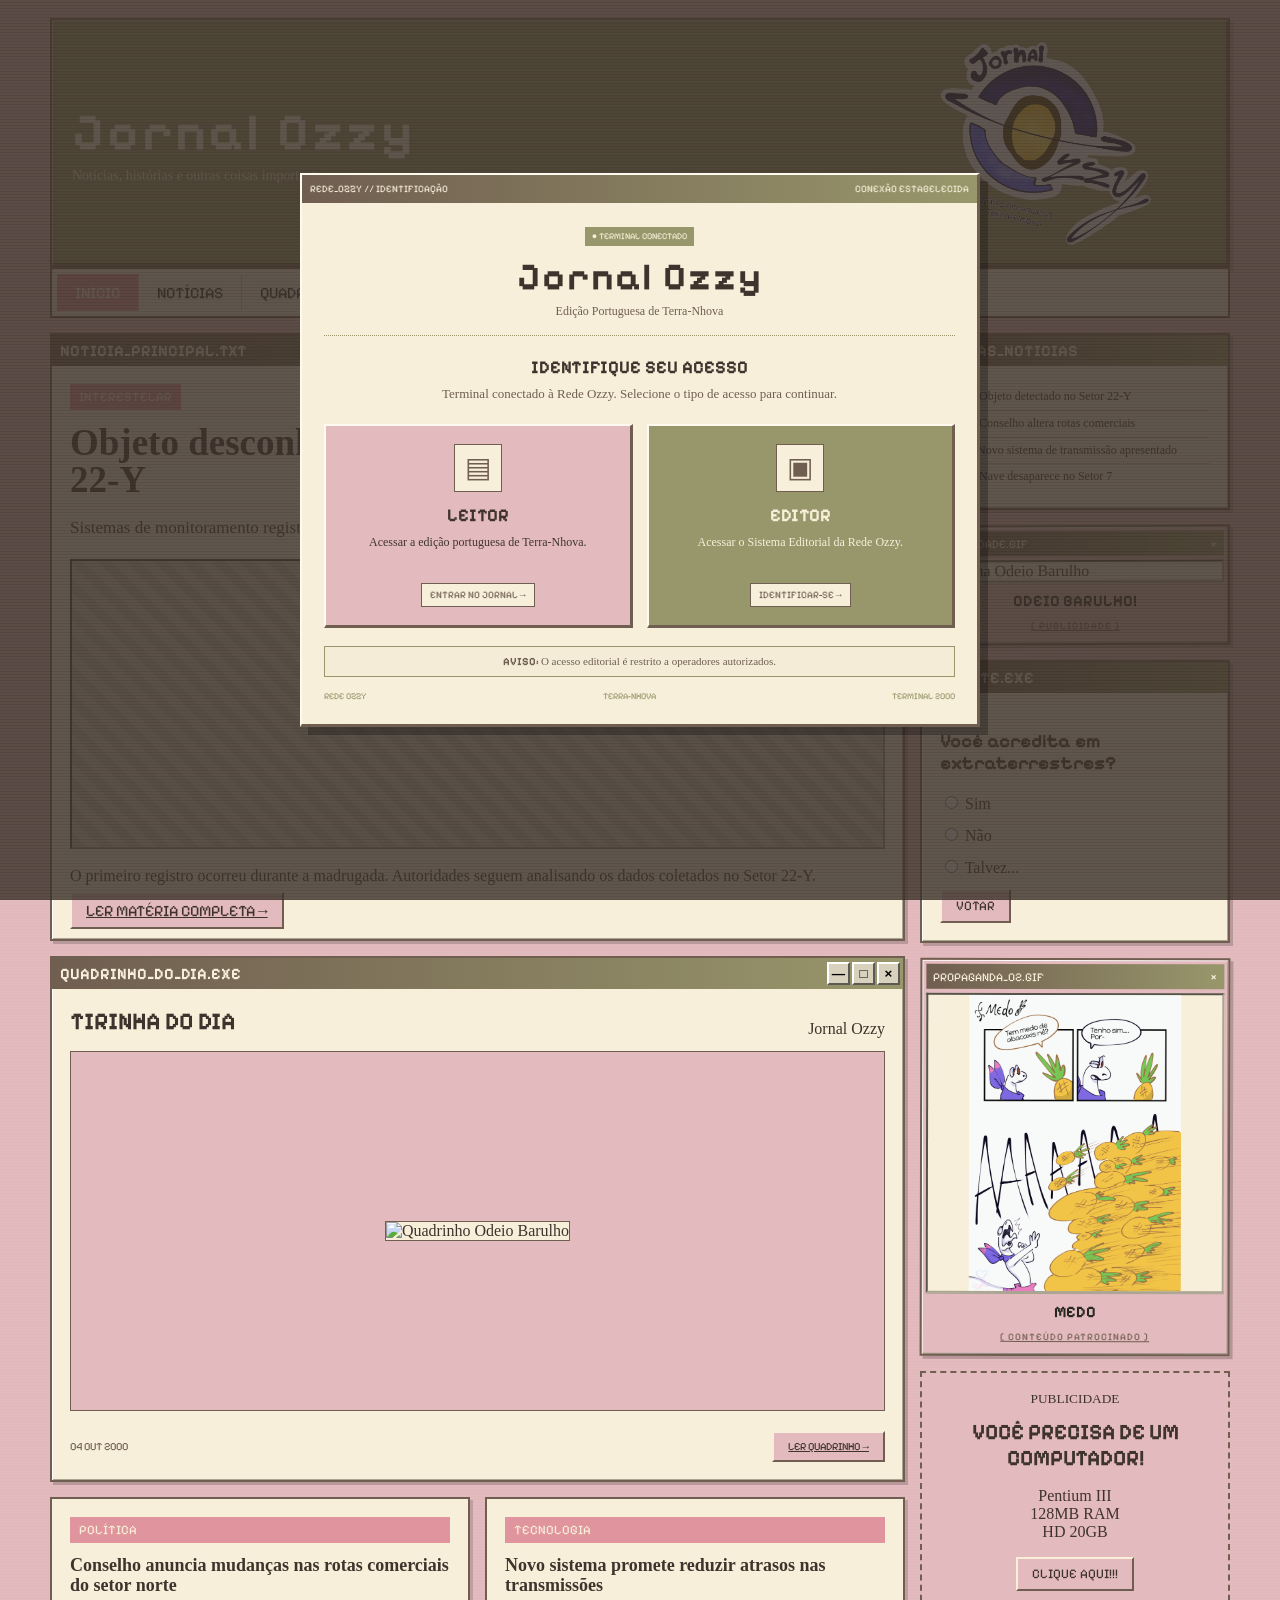
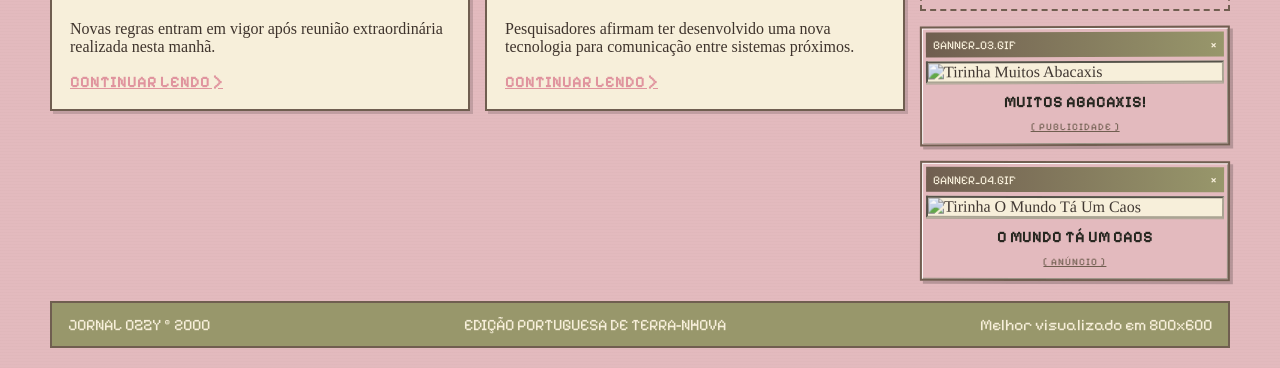
==== index.html @ 7afa3015 "Add files via upload" ====
<!DOCTYPE html>
<html lang="pt-BR">

<head>

    <meta charset="UTF-8">

    <meta
        name="viewport"
        content="width=device-width, initial-scale=1.0"
    >

    <title>Jornal Ozzy</title>


    <!-- ========================================
         FONTES
    ========================================= -->

    <link
        rel="preconnect"
        href="https://fonts.googleapis.com"
    >

    <link
        rel="preconnect"
        href="https://fonts.gstatic.com"
        crossorigin
    >

    <link
        href="https://fonts.googleapis.com/css2?family=Pixelify+Sans:wght@400;500;600;700&family=Special+Elite&display=swap"
        rel="stylesheet"
    >


    <!-- ========================================
         CSS
    ========================================= -->

    <link
        rel="stylesheet"
        href="css/style.css"
    >

</head>


<body>

<!-- ========================================
     PRIMEIRO ACESSO
     Futuramente controlado pelo JavaScript
========================================= -->

<div class="acesso-overlay" id="acesso-inicial">

    <section class="acesso-janela">

        <!-- BARRA SUPERIOR -->

        <div class="acesso-barra">

            <span>
                REDE_OZZY // IDENTIFICAÇÃO
            </span>

            <span>
                CONEXÃO ESTABELECIDA
            </span>

        </div>


        <!-- CONTEÚDO -->

        <div class="acesso-conteudo">


            <!-- IDENTIDADE -->

            <div class="acesso-identidade">

                <span class="acesso-status">
                    ● TERMINAL CONECTADO
                </span>

                <h1>
                    Jornal Ozzy
                </h1>

                <p>
                    Edição Portuguesa de Terra-Nhova
                </p>

            </div>


            <!-- MENSAGEM -->

            <div class="acesso-mensagem">

                <h2>
                    IDENTIFIQUE SEU ACESSO
                </h2>

                <p>
                    Terminal conectado à Rede Ozzy.
                    Selecione o tipo de acesso para continuar.
                </p>

            </div>


            <!-- OPÇÕES -->

            <div class="acesso-opcoes">


                <!-- LEITOR -->

                <button
                    type="button"
                    class="acesso-card"
                    id="acesso-leitor"
                >

                    <span class="acesso-card-icone">
                        ▤
                    </span>

                    <strong>
                        LEITOR
                    </strong>

                    <p>
                        Acessar a edição portuguesa
                        de Terra-Nhova.
                    </p>

                    <span class="acesso-entrar">
                        ENTRAR NO JORNAL →
                    </span>

                </button>


                <!-- EDITOR -->

                <button
                    type="button"
                    class="acesso-card acesso-card-editor"
                    id="acesso-editor"
                >

                    <span class="acesso-card-icone">
                        ▣
                    </span>

                    <strong>
                        EDITOR
                    </strong>

                    <p>
                        Acessar o Sistema Editorial
                        da Rede Ozzy.
                    </p>

                    <span class="acesso-entrar">
                        IDENTIFICAR-SE →
                    </span>

                </button>

            </div>


            <!-- AVISO -->

            <div class="acesso-aviso">

                <strong>
                    AVISO:
                </strong>

                O acesso editorial é restrito a operadores autorizados.

            </div>


            <!-- RODAPÉ -->

            <div class="acesso-rodape">

                <span>
                    REDE OZZY
                </span>

                <span>
                    TERRA-NHOVA
                </span>

                <span>
                    TERMINAL 2000
                </span>

            </div>

        </div>

    </section>

</div>

<!-- ========================================
     AUTENTICAÇÃO EDITORIAL
     Futuramente controlada pelo JavaScript
========================================= -->

<div class="login-overlay" id="login-editorial">

    <section class="login-janela">

        <!-- BARRA SUPERIOR -->

        <div class="login-barra">

            <span>
                AUTENTICACAO_EDITORIAL.EXE
            </span>

            <span>
                ACESSO RESTRITO
            </span>

        </div>


        <div class="login-conteudo">


            <!-- CABEÇALHO -->

            <div class="login-cabecalho">

                <div class="login-icone">
                    ▣
                </div>

                <div>

                    <span>
                        REDE_OZZY // SISTEMA_EDITORIAL
                    </span>

                    <h2>
                        Identificação do Operador
                    </h2>

                    <p>
                        Insira suas credenciais para acessar
                        o terminal da redação.
                    </p>

                </div>

            </div>


            <!-- STATUS -->

            <div
                class="login-status"
                id="login-status"
            >

                <span class="login-status-luz"></span>

                AGUARDANDO IDENTIFICAÇÃO

            </div>


            <!-- FORMULÁRIO -->

            <form id="form-login-editor">


                <div class="login-campo">

                    <label for="editor-usuario">
                        IDENTIFICAÇÃO
                    </label>

                    <input
                        type="text"
                        id="editor-usuario"
                        name="usuario"
                        autocomplete="username"
                        placeholder="Operador"
                    >

                </div>


                <div class="login-campo">

                    <label for="editor-senha">
                        SENHA DE ACESSO
                    </label>

                    <input
                        type="password"
                        id="editor-senha"
                        name="senha"
                        autocomplete="current-password"
                        placeholder="••••••••"
                    >

                </div>


                <!-- INFORMAÇÕES -->

                <div class="login-info">

                    <div>
                        <span>REDE</span>
                        <strong>JORNAL OZZY</strong>
                    </div>

                    <div>
                        <span>AFILIAÇÃO</span>
                        <strong>TERRA-NHOVA</strong>
                    </div>

                    <div>
                        <span>NÍVEL</span>
                        <strong>EDITORIAL</strong>
                    </div>

                </div>


                <!-- AÇÕES -->

                <div class="login-acoes">

                    <button
                        type="button"
                        class="botao-retro"
                        id="login-cancelar"
                    >
                        ← CANCELAR
                    </button>


                    <button
                        type="submit"
                        class="botao-retro login-autenticar"
                        id="login-autenticar"
                    >
                        AUTENTICAR →
                    </button>

                </div>

            </form>


            <!-- RODAPÉ -->

            <div class="login-rodape">

                <span>
                    OSEU // REDE OZZY
                </span>

                <span>
                    TERMINAL EDITORIAL
                </span>

            </div>

        </div>

    </section>

</div>

    <!-- ========================================
         CABEÇALHO
    ========================================= -->

    <header class="topo">

        <div class="logo-area">

            <h1>
                Jornal Ozzy
            </h1>

            <p>
                Notícias, histórias e outras coisas importantes.
            </p>

        </div>


        <div class="logo-edicao">

            <img
                src="assets/logo/logo-jo.png"
                alt="Jornal Ozzy - Edição Portuguesa de Terra-Nhova"
            >

        </div>

    </header>



    <!-- ========================================
         MENU PRINCIPAL
    ========================================= -->

    <nav class="menu">

        <a
            href="index.html"
            class="ativo"
        >
            INÍCIO
        </a>

        <a href="pages/noticias.html">
            NOTÍCIAS
        </a>

        <a href="pages/quadrinhos.html">
            QUADRINHOS
        </a>

        <a href="pages/arquivos.html">
            ARQUIVOS
        </a>

        <a href="pages/sobre.html">
            SOBRE
        </a>

    </nav>



    <!-- ========================================
         CONTEÚDO PRINCIPAL
    ========================================= -->

    <main class="pagina">


        <!-- ========================================
             COLUNA PRINCIPAL
        ========================================= -->

        <section class="conteudo">


            <!-- ========================================
                 NOTÍCIA PRINCIPAL

                 FUTURO:
                 conteúdo preenchido pelo JavaScript
            ========================================= -->

            <article
                class="janela destaque"
                id="noticia-principal"
            >

                <div class="barra-janela">

                    <span>
                        NOTICIA_PRINCIPAL.TXT
                    </span>


                    <div class="controles">

                        <button type="button">
                            —
                        </button>

                        <button type="button">
                            □
                        </button>

                        <button type="button">
                            ×
                        </button>

                    </div>

                </div>


                <div class="janela-conteudo">


                    <!-- CATEGORIA -->

                    <span
                        class="categoria"
                        id="noticia-principal-categoria"
                    >
                        INTERESTELAR
                    </span>


                    <!-- TÍTULO -->

                    <h2 id="noticia-principal-titulo">

                        Objeto desconhecido é detectado
                        próximo ao Setor 22-Y

                    </h2>


                    <!-- SUBTÍTULO -->

                    <p
                        class="subtitulo"
                        id="noticia-principal-subtitulo"
                    >

                        Sistemas de monitoramento registraram
                        durante a madrugada um objeto ainda não
                        identificado próximo a Terra-Nhova.

                    </p>


                    <!-- IMAGEM -->

                    <div
                        class="imagem-placeholder"
                        id="noticia-principal-imagem"
                    >

                        IMAGEM DA NOTÍCIA

                    </div>


                    <!-- RESUMO -->

                    <p id="noticia-principal-resumo">

                        O primeiro registro ocorreu durante a madrugada.
                        Autoridades seguem analisando os dados coletados
                        no Setor 22-Y.

                    </p>


                    <!-- LINK -->

                    <a
                        href="pages/noticia.html"
                        class="botao-retro"
                        id="noticia-principal-link"
                    >

                        LER MATÉRIA COMPLETA →

                    </a>

                </div>

            </article>



            <!-- ========================================
                 QUADRINHO DO DIA

                 FUTURO:
                 quadrinho escolhido entre publicações
            ========================================= -->

            <article
                class="janela"
                id="quadrinho-do-dia"
            >

                <div class="barra-janela">

                    <span>
                        QUADRINHO_DO_DIA.EXE
                    </span>


                    <div class="controles">

                        <button type="button">
                            —
                        </button>

                        <button type="button">
                            □
                        </button>

                        <button type="button">
                            ×
                        </button>

                    </div>

                </div>


                <div class="janela-conteudo">


                    <div class="titulo-secao">

                        <h2 id="quadrinho-dia-titulo">
                            TIRINHA DO DIA
                        </h2>

                        <span>
                            Jornal Ozzy
                        </span>

                    </div>


                    <!-- IMAGEM DO QUADRINHO -->

                    <div
                        class="quadrinho-destaque-imagem"
                        id="quadrinho-dia-imagem"
                    >

                        <img
                            src="assets/quadrinhos/Odeio-barulho.png"
                            alt="Quadrinho Odeio Barulho"
                        >

                    </div>


                    <!-- NAVEGAÇÃO -->

                    <div class="quadrinho-rodape">

                        <span id="quadrinho-dia-data">
                            04 OUT 2000
                        </span>


                        <a
                            href="pages/quadrinho.html"
                            class="botao-retro"
                            id="quadrinho-dia-link"
                        >

                            LER QUADRINHO →

                        </a>

                    </div>

                </div>

            </article>



            <!-- ========================================
                 OUTRAS NOTÍCIAS

                 FUTURO:
                 cards gerados automaticamente
            ========================================= -->

            <section
                class="noticias-grid"
                id="noticias-recentes"
            >


                <!-- NOTÍCIA 01 -->

                <article class="card-noticia">

                    <span class="tag">
                        POLÍTICA
                    </span>


                    <h3>

                        Conselho anuncia mudanças nas
                        rotas comerciais do setor norte

                    </h3>


                    <p>

                        Novas regras entram em vigor após
                        reunião extraordinária realizada
                        nesta manhã.

                    </p>


                    <a href="pages/noticia.html">
                        CONTINUAR LENDO &gt;
                    </a>

                </article>



                <!-- NOTÍCIA 02 -->

                <article class="card-noticia">

                    <span class="tag">
                        TECNOLOGIA
                    </span>


                    <h3>

                        Novo sistema promete reduzir
                        atrasos nas transmissões

                    </h3>


                    <p>

                        Pesquisadores afirmam ter desenvolvido
                        uma nova tecnologia para comunicação
                        entre sistemas próximos.

                    </p>


                    <a href="pages/noticia.html">
                        CONTINUAR LENDO &gt;
                    </a>

                </article>

            </section>

        </section>



        <!-- ========================================
             BARRA LATERAL
        ========================================= -->

        <aside class="sidebar">


            <!-- ========================================
                 ÚLTIMAS NOTÍCIAS

                 FUTURO:
                 preenchidas automaticamente
            ========================================= -->

            <section class="janela">

                <div class="barra-janela">

                    <span>
                        ULTIMAS_NOTICIAS
                    </span>

                </div>


                <div class="janela-conteudo">

                   <div
                      class="lista-ultimas"
                      id="ultimas-noticias"
                      >               
                       <a href="pages/noticia.html">
                        <strong>18:42</strong>
                         Objeto detectado no Setor 22-Y
                        </a>

                          <a href="pages/noticia.html">
                            <strong>17:30</strong>
                            Conselho altera rotas comerciais
                           </a>

                             <a href="pages/noticia.html">
                              <strong>16:15</strong>
                             Novo sistema de transmissão apresentado
                            </a>

                            <a href="pages/noticia.html">
                              <strong>14:02</strong>
                             Nave desaparece no Setor 7
                           </a>
                </div>

                </div>

            </section>
            <!-- ========================================
                 PUBLICIDADE / QUADRINHO 01
            ========================================= -->

            <article class="anuncio-quadrinho">

                <div class="quadrinho-topo">

                    <span>
                        PUBLICIDADE.GIF
                    </span>

                    <span>
                        ×
                    </span>

                </div>


                <div class="quadrinho-imagem">

                    <img
                        src="assets/quadrinhos/Odeio-barulho.png"
                        alt="Tirinha Odeio Barulho"
                    >

                </div>


                <div class="quadrinho-info">

                    <strong>
                        ODEIO BARULHO!
                    </strong>

                    <span>
                        [ PUBLICIDADE ]
                    </span>

                </div>

            </article>



            <!-- ========================================
                 ENQUETE

                 Permanece fixa inicialmente
            ========================================= -->

            <section
                class="janela"
                id="enquete"
            >

                <div class="barra-janela">

                    <span>
                        ENQUETE.EXE
                    </span>

                </div>


                <div class="janela-conteudo">

                    <h3>
                        Você acredita em extraterrestres?
                    </h3>


                    <label>

                        <input
                            type="radio"
                            name="enquete"
                            value="sim"
                        >

                        Sim

                    </label>


                    <label>

                        <input
                            type="radio"
                            name="enquete"
                            value="nao"
                        >

                        Não

                    </label>


                    <label>

                        <input
                            type="radio"
                            name="enquete"
                            value="talvez"
                        >

                        Talvez...

                    </label>


                    <button
                        type="button"
                        class="botao-retro"
                    >

                        VOTAR

                    </button>

                </div>

            </section>



            <!-- ========================================
                 PUBLICIDADE / QUADRINHO 02
            ========================================= -->

            <article class="anuncio-quadrinho">

                <div class="quadrinho-topo">

                    <span>
                        PROPAGANDA_02.GIF
                    </span>

                    <span>
                        ×
                    </span>

                </div>


                <div class="quadrinho-imagem">

                    <img
                        src="assets/quadrinhos/Medo.png"
                        alt="Tirinha Medo"
                    >

                </div>


                <div class="quadrinho-info">

                    <strong>
                        MEDO
                    </strong>

                    <span>
                        [ CONTEÚDO PATROCINADO ]
                    </span>

                </div>

            </article>



            <!-- ========================================
                 PUBLICIDADE RETRÔ
            ========================================= -->

            <div class="publicidade">

                <small>
                    PUBLICIDADE
                </small>


                <strong>
                    VOCÊ PRECISA DE UM COMPUTADOR!
                </strong>


                <p>

                    Pentium III
                    <br>

                    128MB RAM
                    <br>

                    HD 20GB

                </p>


                <button
                    type="button"
                    class="botao-retro"
                >

                    CLIQUE AQUI!!!

                </button>

            </div>



            <!-- ========================================
                 PUBLICIDADE / QUADRINHO 03
            ========================================= -->

            <article class="anuncio-quadrinho">

                <div class="quadrinho-topo">

                    <span>
                        BANNER_03.GIF
                    </span>

                    <span>
                        ×
                    </span>

                </div>


                <div class="quadrinho-imagem">

                    <img
                        src="assets/quadrinhos/Muitos-abacaxis.png"
                        alt="Tirinha Muitos Abacaxis"
                    >

                </div>


                <div class="quadrinho-info">

                    <strong>
                        MUITOS ABACAXIS!
                    </strong>

                    <span>
                        [ PUBLICIDADE ]
                    </span>

                </div>

            </article>



            <!-- ========================================
                 PUBLICIDADE / QUADRINHO 04
            ========================================= -->

            <article class="anuncio-quadrinho">

                <div class="quadrinho-topo">

                    <span>
                        BANNER_04.GIF
                    </span>

                    <span>
                        ×
                    </span>

                </div>


                <div class="quadrinho-imagem">

                    <img
                        src="assets/quadrinhos/Mundo-ta-um-caos.png"
                        alt="Tirinha O Mundo Tá Um Caos"
                    >

                </div>


                <div class="quadrinho-info">

                    <strong>
                        O MUNDO TÁ UM CAOS
                    </strong>

                    <span>
                        [ ANÚNCIO ]
                    </span>

                </div>

            </article>

        </aside>

    </main>



    <!-- ========================================
         RODAPÉ
    ========================================= -->

    <footer>

        <span>
            JORNAL OZZY © 2000
        </span>

        <span>
            EDIÇÃO PORTUGUESA DE TERRA-NHOVA
        </span>

        <span>
            Melhor visualizado em 800x600
        </span>

    </footer>


</body>

</html>
---- css/style.css ----
@import url('https://fonts.googleapis.com/css2?family=Pixelify+Sans:wght@400;500;600;700&display=swap');

:root {

  /* PALETA JORNAL OZZY */

  --rosa: #E0949E;
  --rosa-claro: #E3BABE;

  --creme: #F7EFDA;

  --oliva: #98976B;

  --marrom: #705E50;


  /* CORES FUNCIONAIS */

  --verde: #98976B;
  --verde-escuro: #705E50;

  --papel: #E3BABE;
  --papel-claro: #F7EFDA;

  --azul: #E0949E;
  --azul-claro: #E3BABE;

  --borda: #705E50;

  --texto: #3f342d;
}

/* ==============================
   BASE
================================ */

* {
  box-sizing: border-box;
}

body {
  margin: 0;

  background:
    repeating-linear-gradient(
      0deg,
      rgba(0,0,0,.025),
      rgba(0,0,0,.025) 1px,
      transparent 1px,
      transparent 3px
    ),
    #bcb5a1;

  color: var(--texto);

  font-family: "Special Elite", serif;
}


/* ==============================
   CABEÇALHO
================================ */

.topo {
  max-width: 1180px;

  margin: 18px auto 0;
  padding: 20px;

  background: var(--verde);
  color: #eee8d6;

  border: 2px solid #102e2b;

  box-shadow:
    inset 1px 1px #6f8f87,
    inset -2px -2px #082b28,
    4px 4px rgba(0,0,0,.2);

  display: flex;
  justify-content: space-between;
  align-items: center;
}


.logo-area h1 {
  font-family: "Pixelify Sans", sans-serif;

  font-size: 52px;
  letter-spacing: 4px;

  margin: 0;
}


.logo-area p {
  margin: 4px 0 0;

  font-size: 14px;
}


.data {
  text-align: right;

  font-family: "Pixelify Sans";
}

.data span {
  display: block;

  margin-top: 5px;

  font-size: 13px;
}


/* ==============================
   MENU
================================ */

.menu {
  max-width: 1180px;

  margin: 0 auto;

  background: #d8d1be;

  border:
    2px solid var(--borda);

  padding: 5px;

  display: flex;
}


.menu a {
  color: #222;
  text-decoration: none;

  font-family: "Pixelify Sans";

  padding: 9px 18px;

  border-right: 1px solid #858174;
}


.menu a:hover {
  background: var(--azul);
  color: white;
}


/* ==============================
   LAYOUT
================================ */

.pagina {
  max-width: 1180px;

  margin: 15px auto;

  display: grid;

  grid-template-columns:
    minmax(0, 1fr)
    310px;

  gap: 15px;
}


.conteudo {
  display: flex;
  flex-direction: column;

  gap: 15px;
}


.sidebar {
  display: flex;
  flex-direction: column;

  gap: 15px;
}


/* ==============================
   JANELAS WINDOWS
================================ */

.janela {
  background: var(--papel-claro);

  border: 2px solid #817d70;

  box-shadow:
    inset 1px 1px white,
    inset -1px -1px #aaa493,
    3px 3px rgba(0,0,0,.18);
}


.barra-janela {
  height: 31px;

  padding-left: 8px;

  background:
    linear-gradient(
      90deg,
      #1c5887,
      #3c83b4
    );

  color: white;

  display: flex;
  align-items: center;
  justify-content: space-between;

  font-family: "Pixelify Sans";
  font-weight: bold;
}


.controles {
  display: flex;
  gap: 2px;

  margin-right: 3px;
}


.controles button {
  width: 23px;
  height: 23px;

  padding: 0;

  background: #d8d1bd;

  border-top: 2px solid white;
  border-left: 2px solid white;

  border-right: 2px solid #5c5a53;
  border-bottom: 2px solid #5c5a53;

  font-weight: bold;
}


.janela-conteudo {
  padding: 18px;
}


/* ==============================
   MANCHETE
================================ */

.categoria,
.tag {
  display: inline-block;

  background: var(--verde);

  color: white;

  padding: 5px 9px;

  font-family: "Pixelify Sans";
  font-size: 13px;
}


.destaque h2 {
  font-family: Georgia, serif;

  font-size: 37px;
  line-height: 1;

  margin:
    14px 0
    8px;
}


.subtitulo {
  font-size: 17px;

  line-height: 1.5;
}


.imagem-placeholder {
  min-height: 290px;

  background:
    repeating-linear-gradient(
      45deg,
      #cac4b4,
      #cac4b4 10px,
      #d9d3c2 10px,
      #d9d3c2 20px
    );

  border: 2px inset #999487;

  display: flex;

  align-items: center;
  justify-content: center;

  margin: 18px 0;

  font-family: "Pixelify Sans";

  color: #777;
}


/* ==============================
   BOTÕES
================================ */

.botao-retro {
  background: #d8d1bd;

  padding: 7px 14px;

  border-top: 2px solid white;
  border-left: 2px solid white;

  border-right: 2px solid #5f5b50;
  border-bottom: 2px solid #5f5b50;

  font-family: "Pixelify Sans";

  cursor: pointer;
}


.botao-retro:active {
  border-top: 2px solid #5f5b50;
  border-left: 2px solid #5f5b50;

  border-right: 2px solid white;
  border-bottom: 2px solid white;

  transform: translate(1px, 1px);
}


/* ==============================
   QUADRINHOS
================================ */

.titulo-secao {
  display: flex;

  align-items: center;
  justify-content: space-between;
}


.titulo-secao h2 {
  margin: 0 0 15px;

  font-family: "Pixelify Sans";
}


.quadrinho {
  display: grid;

  grid-template-columns: repeat(3, 1fr);

  gap: 8px;
}


.quadro {
  aspect-ratio: 1 / 1;

  border: 3px solid #222;

  background:
    radial-gradient(
      circle,
      #bdb6a3 1px,
      transparent 1px
    );

  background-size: 5px 5px;

  display: flex;

  align-items: center;
  justify-content: center;

  font-family: "Pixelify Sans";
}


/* ==============================
   NOTÍCIAS
================================ */

.noticias-grid {
  display: grid;

  grid-template-columns: repeat(2, 1fr);

  gap: 15px;
}


.card-noticia {
  background: var(--papel-claro);

  padding: 18px;

  border: 2px solid #817d70;

  box-shadow: 3px 3px rgba(0,0,0,.15);
}


.card-noticia h3 {
  font-family: Georgia, serif;

  font-size: 23px;

  margin: 12px 0;
}


.card-noticia a {
  color: var(--azul);

  font-family: "Pixelify Sans";

  font-weight: bold;
}


/* ==============================
   ÚLTIMAS NOTÍCIAS
================================ */

.lista-noticias {
  list-style: none;

  margin: 0;
  padding: 0;
}


.lista-noticias li {
  padding: 12px 5px;

  border-bottom: 1px solid #aaa494;

  line-height: 1.4;
}


.lista-noticias span {
  display: block;

  color: var(--verde);

  font-family: "Pixelify Sans";

  font-weight: bold;
}


/* ==============================
   ENQUETE
================================ */

.sidebar label {
  display: block;

  margin: 12px 0;
}


/* ==============================
   PUBLICIDADE
================================ */

.publicidade {
  padding: 18px;

  text-align: center;

  background: #d5ceb8;

  border: 2px dashed #454238;
}


.publicidade small {
  display: block;

  margin-bottom: 12px;
}


.publicidade strong {
  display: block;

  font-family: "Pixelify Sans";

  font-size: 22px;
}


/* ==============================
   RODAPÉ
================================ */

footer {
  max-width: 1180px;

  margin: 20px auto;

  padding: 12px 16px;

  background: var(--verde);

  color: #eee8d6;

  display: flex;
  justify-content: space-between;

  font-family: "Pixelify Sans";

  border: 2px solid #123c38;
}


/* ==============================
   RESPONSIVO
================================ */

@media (max-width: 800px) {

  .pagina {
    grid-template-columns: 1fr;

    margin: 10px;
  }

  .topo,
  .menu,
  footer {
    margin-left: 10px;
    margin-right: 10px;
  }

  .topo {
    flex-direction: column;
    align-items: flex-start;

    gap: 15px;
  }

  .data {
    text-align: left;
  }

  .quadrinho {
    grid-template-columns: 1fr;
  }

  .noticias-grid {
    grid-template-columns: 1fr;
  }

  .menu {
    overflow-x: auto;
  }

}

/* ========================================
   QUADRINHOS LATERAIS
======================================== */

.quadrinhos-lateral {
  display: flex;
  flex-direction: column;
  gap: 14px;
}


/* título da seção */

.titulo-quadrinhos {
  background: var(--verde);
  color: #f3eddb;

  border: 2px solid #0d302d;

  padding: 7px 10px;

  font-family: "Pixelify Sans", sans-serif;
  font-size: 18px;
  font-weight: bold;

  letter-spacing: 1px;

  box-shadow:
    inset 1px 1px #698d84,
    inset -1px -1px #082b28;
}


.titulo-quadrinhos span {
  margin-right: 5px;
}


/* CARD */

.anuncio-quadrinho {
  background: #e6dfcc;

  border: 2px solid #6f6b60;

  padding: 4px;

  box-shadow:
    inset 1px 1px white,
    inset -1px -1px #aaa493,
    3px 3px rgba(0,0,0,.18);
}


/* barra superior */

.quadrinho-topo {
  background: var(--verde);

  color: #f4eedc;

  padding: 5px 7px;

  display: flex;
  align-items: center;
  justify-content: space-between;

  font-family: "Pixelify Sans", sans-serif;

  font-size: 12px;
}


/* área da imagem */

.quadrinho-imagem {
  margin-top: 4px;

  background: #f7f3e8;

  border:
    1px solid #777266;

  overflow: hidden;
}


.quadrinho-imagem img {
  display: block;

  width: 100%;
  height: auto;

  /* efeito de impressão */
  filter:
    contrast(.97)
    saturate(.88);

  transition:
    filter .15s,
    transform .15s;
}


/* pequeno efeito de link antigo */

.anuncio-quadrinho:hover img {
  filter:
    contrast(1)
    saturate(1);

  transform: scale(1.015);
}


/* informações */

.quadrinho-info {
  padding: 9px 7px 7px;

  border-top: 1px solid #aaa493;
}


.quadrinho-info strong {
  display: block;

  font-family: "Pixelify Sans", sans-serif;

  font-size: 16px;

  color: #272720;

  margin-bottom: 5px;
}


.quadrinho-info span {
  color: #164f72;

  font-family: Arial, sans-serif;

  font-size: 11px;

  text-decoration: underline;

  cursor: pointer;
}


/* deixa ainda mais parecido
   com anúncio de jornal antigo */

.anuncio-quadrinho:nth-child(even) {
  transform: rotate(.15deg);
}

.anuncio-quadrinho:nth-child(odd) {
  transform: rotate(-.1deg);
}


/* RESPONSIVO */

@media (max-width: 800px) {

  .quadrinhos-lateral {
    display: grid;

    grid-template-columns:
      repeat(2, minmax(0, 1fr));

    gap: 10px;
  }

  .titulo-quadrinhos {
    grid-column: 1 / -1;
  }

}


@media (max-width: 500px) {

  .quadrinhos-lateral {
    grid-template-columns: 1fr;
  }

}

/* ========================================
   LOGO DO CABEÇALHO
======================================== */

.logo-edicao {
  width: 350px;
  height: 205px;

  flex: 0 0 330px;

  display: flex;
  align-items: center;
  justify-content: center;

  overflow: hidden;
}

.logo-edicao img {
  display: block;

  width: 100%;
  height: 100%;

  object-fit: contain;

}

/* ========================================
   TIRINHAS COMO PUBLICIDADE
======================================== */

.anuncio-quadrinho {
  position: relative;

  background: #e6dfcc;

  border: 2px solid #666156;

  padding: 4px;

  box-shadow:
    inset 1px 1px #ffffff,
    inset -1px -1px #999385,
    3px 3px rgba(0,0,0,.20);
}


.quadrinho-topo {
  min-height: 25px;

  background:
    linear-gradient(
      90deg,
      #174c48,
      #28645e
    );

  color: #f4eedc;

  padding: 4px 7px;

  display: flex;
  align-items: center;
  justify-content: space-between;

  font-family: "Pixelify Sans", sans-serif;

  font-size: 12px;
}


.quadrinho-imagem {
  margin-top: 4px;

  background: #f4efdf;

  border:
    2px inset #aaa493;

  overflow: hidden;
}


.quadrinho-imagem img {
  width: 100%;
  height: auto;

  display: block;

  filter:
    contrast(.95)
    saturate(.85);

  transition:
    transform .15s,
    filter .15s;
}


.anuncio-quadrinho:hover
.quadrinho-imagem img {

  transform: scale(1.015);

  filter:
    contrast(1)
    saturate(1);
}


.quadrinho-info {
  padding: 8px 6px 6px;

  text-align: center;

  border-top:
    1px solid #aaa493;
}


.quadrinho-info strong {
  display: block;

  font-family:
    "Pixelify Sans",
    sans-serif;

  font-size: 16px;

  margin-bottom: 5px;
}


.quadrinho-info span {
  font-family:
    "Pixelify Sans",
    sans-serif;

  font-size: 10px;

  color: #174c48;

  letter-spacing: 1px;
}


/* aspecto levemente torto
   de recorte de jornal */

.sidebar .anuncio-quadrinho:nth-of-type(odd) {
  transform: rotate(-0.15deg);
}

.sidebar .anuncio-quadrinho:nth-of-type(even) {
  transform: rotate(0.12deg);
}


/* ========================================
   MOBILE
======================================== */

@media (max-width: 800px) {

  .logo-edicao {
    width: 100%;

    padding-left: 0;

    justify-content: flex-start;
  }


  .logo-edicao img {
    max-width: 190px;
    max-height: 90px;
  }

}

/* ========================================
   NOVA PALETA - JORNAL OZZY
======================================== */

body {
  background:
    repeating-linear-gradient(
      0deg,
      rgba(112, 94, 80, .025),
      rgba(112, 94, 80, .025) 1px,
      transparent 1px,
      transparent 3px
    ),
    #E3BABE;
}


/* CABEÇALHO */

.topo {
  background: #98976B;
  color: #F7EFDA;

  border-color: #705E50;

  box-shadow:
    inset 1px 1px #c3c19a,
    inset -2px -2px #705E50,
    4px 4px rgba(112, 94, 80, .25);
}


/* MENU */

.menu {
  background: #F7EFDA;
  border-color: #705E50;
}

.menu a {
  border-right-color: #E3BABE;
}

.menu a:hover {
  background: #E0949E;
  color: #F7EFDA;
}


/* BARRAS DAS JANELAS */

.barra-janela {
  background:
    linear-gradient(
      90deg,
      #705E50,
      #98976B
    );

  color: #F7EFDA;
}


/* JANELAS */

.janela,
.card-noticia {
  background: #F7EFDA;

  border-color: #705E50;
}


/* CATEGORIAS */

.categoria,
.tag {
  background: #E0949E;
  color: #F7EFDA;
}


/* BOTÕES */

.botao-retro {
  background: #E3BABE;

  border-top-color: #F7EFDA;
  border-left-color: #F7EFDA;

  border-right-color: #705E50;
  border-bottom-color: #705E50;

  color: #3f342d;
}

.botao-retro:hover {
  background: #E0949E;
}


/* TIRINHAS / ANÚNCIOS */

.anuncio-quadrinho {
  background: #E3BABE;
  border-color: #705E50;
}

.quadrinho-topo {
  background:
    linear-gradient(
      90deg,
      #705E50,
      #98976B
    );

  color: #F7EFDA;
}

.quadrinho-imagem {
  background: #F7EFDA;
}

.quadrinho-info span {
  color: #705E50;
}


/* PUBLICIDADE */

.publicidade {
  background: #E3BABE;
  border-color: #705E50;
}


/* RODAPÉ */

footer {
  background: #98976B;
  color: #F7EFDA;

  border-color: #705E50;
}

/* ==================================================
   PÁGINA DE NOTÍCIAS
   Afeta somente pages/noticias.html
================================================== */

.pagina-noticias {
    align-items: start;
}

/* ---------- INTRODUÇÃO ---------- */

.pagina-noticias .conteudo-janela {
    padding: 12px;
}

.pagina-noticias .conteudo-janela h2,
.pagina-noticias .conteudo-janela h3 {
    margin-top: 8px;
}

.pagina-noticias .conteudo-janela p {
    line-height: 1.45;
}


/* ==================================================
   DESTAQUE PRINCIPAL
================================================== */

.noticia-destaque {
    margin-top: 12px;
}

.noticia-destaque h2 {
    font-size: 26px;
    line-height: 1.1;
    margin: 12px 0;
}

.imagem-noticia-placeholder {
    width: 100%;
    min-height: 260px;

    margin: 12px 0;

    display: flex;
    align-items: center;
    justify-content: center;

    background:
        repeating-linear-gradient(
            45deg,
            #e3babe,
            #e3babe 10px,
            #f7efda 10px,
            #f7efda 20px
        );

    border: 1px solid #705e50;

    color: #705e50;

    font-family: "Pixelify Sans", monospace;
    font-size: 14px;
}


/* ==================================================
   INFORMAÇÕES DA NOTÍCIA
================================================== */

.meta-noticia {
    margin: 12px 0;

    font-size: 11px;
    color: #705e50;

    border-top: 1px dotted #98976b;

    padding-top: 6px;
}


/* ==================================================
   GRADE DE NOTÍCIAS
================================================== */

.grade-noticias {
    display: grid;

    grid-template-columns:
        repeat(2, minmax(0, 1fr));

    gap: 12px;

    margin-top: 12px;
}

.grade-noticias .card-noticia {
    margin: 0;
}

.card-noticia {
    display: flex;
    flex-direction: column;
}

.card-noticia .conteudo-janela {
    display: flex;
    flex-direction: column;

    flex: 1;
}

.card-noticia h3 {
    font-size: 18px;
    line-height: 1.15;
    margin-bottom: 8px;
}

.card-noticia p {
    flex: 1;
}

.card-noticia .botao-retro {
    align-self: flex-start;
}


/* ==================================================
   ÚLTIMAS NOTÍCIAS
================================================== */

.lista-ultimas {
    padding: 0 !important;
}

.lista-ultimas a {
    display: block;

    padding: 9px 8px;

    color: #3f342d;

    text-decoration: none;

    border-bottom:
        1px dotted #98976b;

    line-height: 1.25;
}

.lista-ultimas a:last-child {
    border-bottom: 0;
}

.lista-ultimas a:hover {
    background: #e3babe;
}

.lista-ultimas strong {
    display: inline-block;

    margin-right: 5px;

    color: #705e50;

    font-family:
        "Pixelify Sans",
        monospace;
}


/* ==================================================
   CATEGORIAS
================================================== */

.categorias-noticias {
    padding: 6px !important;
}

.categorias-noticias a {
    display: block;

    padding: 6px 8px;

    margin-bottom: 4px;

    background: #e3babe;

    border-top: 1px solid #f7efda;
    border-left: 1px solid #f7efda;
    border-right: 1px solid #705e50;
    border-bottom: 1px solid #705e50;

    color: #3f342d;

    text-decoration: none;

    font-family:
        "Pixelify Sans",
        monospace;

    font-size: 12px;
}

.categorias-noticias a:hover {
    background: #e0949e;
}

.categorias-noticias a:active {
    border-top-color: #705e50;
    border-left-color: #705e50;
    border-right-color: #f7efda;
    border-bottom-color: #f7efda;
}


/* ==================================================
   PUBLICIDADE
================================================== */

.pagina-noticias .publicidade {
    margin-top: 12px;
}


/* ==================================================
   MENU ATIVO
================================================== */

.menu .ativo {
    background: #e0949e;
    color: #f7efda;
}


/* ==================================================
   RESPONSIVO
================================================== */

@media (max-width: 800px) {

    .grade-noticias {
        grid-template-columns: 1fr;
    }

    .noticia-destaque h2 {
        font-size: 22px;
    }

    .imagem-noticia-placeholder {
        min-height: 190px;
    }
}

/* ========================================
   TIPOGRAFIA OFICIAL - JORNAL OZZY
======================================== */

/* Elementos da interface */
.logo-area h1,
.menu,
.barra-janela,
.categoria,
.tag,
.botao-retro,
.meta-noticia,
.categorias-noticias,
.lista-ultimas strong,
footer {
    font-family: "Pixelify Sans", monospace;
}

/* Títulos */
h1,
h2,
h3 {
    font-family: "Pixelify Sans", monospace;
}

/* Texto das matérias */
body,
p {
    font-family: Georgia, "Times New Roman", serif;
}
/* ==================================================
   PÁGINA DE QUADRINHOS
   Afeta somente pages/quadrinhos.html
================================================== */

.pagina-quadrinhos {
    align-items: start;
}

.pagina-quadrinhos .conteudo-janela {
    padding: 12px;
}


/* ==================================================
   QUADRINHO DO DIA
================================================== */

.quadrinho-destaque {
    margin-top: 12px;
}

.quadrinho-destaque-cabecalho {
    display: flex;
    justify-content: space-between;
    align-items: flex-start;

    gap: 15px;

    margin-bottom: 10px;
}

.quadrinho-destaque-cabecalho h2 {
    margin: 8px 0 0;
    font-size: 24px;
}


/* IMAGEM PRINCIPAL */

.quadrinho-destaque-imagem {
    width: 100%;

    display: flex;
    justify-content: center;

    box-sizing: border-box;

    padding: 12px;

    background: #e3babe;

    border: 1px solid #705e50;

    overflow: hidden;
}

.quadrinho-destaque-imagem img {
    display: block;

    width: auto;
    max-width: 100%;

    height: auto;
    max-height: 720px;

    object-fit: contain;

    background: #f7efda;

    border: 1px solid #705e50;
}


/* ==================================================
   RODAPÉ DO QUADRINHO
================================================== */

.quadrinho-rodape {
    display: flex;
    justify-content: space-between;
    align-items: center;

    gap: 10px;

    margin-top: 10px;

    font-family: "Pixelify Sans", monospace;
    font-size: 11px;

    color: #705e50;
}

.quadrinho-data {
    font-family: "Pixelify Sans", monospace;
    font-size: 11px;

    color: #705e50;
}


/* ==================================================
   ARQUIVO DE QUADRINHOS
================================================== */

.arquivo-quadrinhos {
    margin-top: 12px;
}

.grade-quadrinhos {
    display: grid;

    grid-template-columns:
        repeat(2, minmax(0, 1fr));

    gap: 12px;
}


/* ==================================================
   CARD DE QUADRINHO
================================================== */

.card-quadrinho {
    min-width: 0;

    background: #f7efda;

    border: 1px solid #705e50;

    box-shadow:
        2px 2px rgba(112, 94, 80, .20);
}

.card-quadrinho-imagem {
    height: 220px;

    display: flex;
    align-items: center;
    justify-content: center;

    padding: 7px;

    box-sizing: border-box;

    background: #e3babe;

    border-bottom: 1px solid #705e50;

    overflow: hidden;
}

.card-quadrinho-imagem img {
    display: block;

    max-width: 100%;
    max-height: 100%;

    width: auto;
    height: auto;

    object-fit: contain;

    background: white;
}

.card-quadrinho-info {
    padding: 10px;
}

.card-quadrinho-info h3 {
    margin: 8px 0;

    font-size: 17px;
}

.card-quadrinho-info .quadrinho-data {
    display: block;

    margin-bottom: 10px;
}


/* ==================================================
   CONTADOR
================================================== */

.arquivo-lateral {
    text-align: center;
}

.contador-quadrinhos {
    margin: 10px 0;

    padding: 7px;

    background: #3f342d;

    color: #f7efda;

    border:
        2px inset #e3babe;

    font-family: "Pixelify Sans", monospace;

    font-size: 26px;

    letter-spacing: 5px;
}


/* ==================================================
   LISTA LATERAL
================================================== */

.lista-quadrinhos {
    padding: 0 !important;
}

.lista-quadrinhos a {
    display: block;

    padding: 8px;

    color: #3f342d;

    text-decoration: none;

    border-bottom:
        1px dotted #98976b;

    line-height: 1.25;
}

.lista-quadrinhos a:last-child {
    border-bottom: 0;
}

.lista-quadrinhos a:hover {
    background: #e3babe;
}

.lista-quadrinhos strong {
    display: block;

    margin-bottom: 2px;

    color: #705e50;

    font-family:
        "Pixelify Sans",
        monospace;
}


/* ==================================================
   RESPONSIVO
================================================== */

@media (max-width: 800px) {

    .grade-quadrinhos {
        grid-template-columns: 1fr;
    }

    .quadrinho-destaque-cabecalho {
        flex-direction: column;
    }

    .quadrinho-destaque-imagem img {
        max-height: none;
    }

    .quadrinho-rodape {
        flex-direction: column;
        align-items: flex-start;
    }

    .card-quadrinho-imagem {
        height: 260px;
    }
}

/* ==================================================
   PÁGINA DE ARQUIVOS
   Afeta somente pages/arquivos.html
================================================== */

.pagina-arquivos {
    align-items: start;
}

.pagina-arquivos .conteudo-janela {
    padding: 12px;
}


/* ==================================================
   EXPLORADOR
================================================== */

.explorador-arquivos {
    margin-top: 12px;
}

.arquivo-toolbar {
    display: flex;
    align-items: center;

    gap: 8px;

    padding: 7px;

    background: #e3babe;

    border-bottom: 1px solid #705e50;
}

.arquivo-endereco {
    flex: 1;

    padding: 5px 7px;

    background: #f7efda;

    border-top: 2px solid #705e50;
    border-left: 2px solid #705e50;
    border-right: 1px solid #fff;
    border-bottom: 1px solid #fff;

    font-family: "Pixelify Sans", monospace;
    font-size: 11px;

    overflow: hidden;
    white-space: nowrap;
}


/* ==================================================
   ÁRVORE DE ARQUIVOS
================================================== */

.arvore-arquivos {
    padding: 12px;

    background: #f7efda;

    font-family: "Pixelify Sans", monospace;
}

.pasta {
    display: flex;
    align-items: center;

    gap: 6px;

    padding: 5px;

    cursor: default;
}

.pasta:hover {
    background: #e3babe;
}

.icone-pasta {
    font-size: 16px;
}

.nivel-1 {
    margin-left: 18px;

    padding-left: 8px;

    border-left: 1px dotted #98976b;
}

.nivel-2 {
    display: flex;
    flex-direction: column;

    gap: 3px;

    margin: 4px 0 7px 18px;

    padding-left: 8px;

    border-left: 1px dotted #98976b;
}


/* ==================================================
   EDIÇÕES
================================================== */

.arquivo-edicao {
    display: flex;
    align-items: center;

    gap: 8px;

    width: 100%;

    padding: 6px 8px;

    background: transparent;

    border: 1px solid transparent;

    text-align: left;

    color: #3f342d;

    cursor: pointer;

    font-family: "Pixelify Sans", monospace;
}

.arquivo-edicao:hover {
    background: #e3babe;

    border-color: #705e50;
}

.arquivo-edicao.selecionado {
    background: #e0949e;

    border: 1px dotted #705e50;
}

.icone-arquivo {
    font-size: 16px;
}

.arquivo-edicao-info {
    display: flex;
    flex-direction: column;
}

.arquivo-edicao-info small {
    margin-top: 2px;

    font-size: 9px;
}


/* ==================================================
   CONTEÚDO DA EDIÇÃO
================================================== */

.conteudo-edicao {
    margin-top: 12px;
}

.arquivo-secao + .arquivo-secao {
    margin-top: 18px;
}

.arquivo-secao-titulo {
    padding: 6px 8px;

    margin-bottom: 6px;

    background: #98976b;

    color: #f7efda;

    border: 1px solid #705e50;

    font-family: "Pixelify Sans", monospace;

    font-weight: bold;
}


/* ==================================================
   ITENS
================================================== */

.arquivo-item {
    display: flex;
    align-items: center;
    justify-content: space-between;

    gap: 12px;

    padding: 10px 5px;

    border-bottom: 1px dotted #98976b;
}

.arquivo-item:last-child {
    border-bottom: 0;
}

.arquivo-item h3 {
    margin: 7px 0 0;

    font-size: 16px;

    line-height: 1.15;
}


/* ==================================================
   QUADRINHO NO ARQUIVO
================================================== */

.arquivo-item-quadrinho {
    display: grid;

    grid-template-columns:
        130px minmax(0, 1fr) auto;

    align-items: center;
}

.arquivo-miniatura {
    width: 130px;
    height: 100px;

    display: flex;
    align-items: center;
    justify-content: center;

    box-sizing: border-box;

    padding: 4px;

    background: #e3babe;

    border: 1px solid #705e50;

    overflow: hidden;
}

.arquivo-miniatura img {
    display: block;

    max-width: 100%;
    max-height: 100%;

    width: auto;
    height: auto;

    object-fit: contain;

    background: white;
}

.arquivo-item-conteudo {
    min-width: 0;
}


/* ==================================================
   ESTATÍSTICAS
================================================== */

.arquivo-estatisticas {
    display: grid;

    gap: 6px;
}

.arquivo-estatisticas div {
    display: flex;
    align-items: center;
    justify-content: space-between;

    padding: 6px;

    background: #e3babe;

    border: 1px solid #705e50;

    font-family: "Pixelify Sans", monospace;
}

.arquivo-estatisticas span {
    font-size: 10px;
}

.arquivo-estatisticas strong {
    padding: 3px 5px;

    background: #3f342d;

    color: #f7efda;

    letter-spacing: 2px;
}


/* ==================================================
   CAMPO DE PESQUISA
================================================== */

.campo-retro {
    display: block;

    width: 100%;

    box-sizing: border-box;

    margin: 7px 0;

    padding: 6px;

    background: #f7efda;

    color: #3f342d;

    border-top: 2px solid #705e50;
    border-left: 2px solid #705e50;
    border-right: 1px solid #fff;
    border-bottom: 1px solid #fff;

    outline: none;

    font-family: "Pixelify Sans", monospace;
}

.campo-retro:focus {
    background: #fffaf0;
}


/* ==================================================
   STATUS
================================================== */

.status-arquivo p:first-child {
    font-family: "Pixelify Sans", monospace;

    color: #705e50;
}

.status-arquivo small {
    display: block;

    margin-top: 8px;

    padding-top: 6px;

    border-top: 1px dotted #98976b;

    color: #705e50;
}


/* ==================================================
   RESPONSIVO
================================================== */

@media (max-width: 800px) {

    .arquivo-toolbar {
        flex-direction: column;
        align-items: stretch;
    }

    .arquivo-item {
        align-items: flex-start;
        flex-direction: column;
    }

    .arquivo-item-quadrinho {
        display: flex;
        flex-direction: column;
        align-items: flex-start;
    }

    .arquivo-miniatura {
        width: 100%;
        height: 180px;
    }

    .nivel-1 {
        margin-left: 8px;
    }

    .nivel-2 {
        margin-left: 10px;
    }
}

/* ==================================================
   PÁGINA INDIVIDUAL DE NOTÍCIA
   Afeta somente pages/noticia.html
================================================== */

.pagina-noticia {
    align-items: start;
}

.pagina-noticia .conteudo-janela {
    padding: 0;
}


/* ==================================================
   CABEÇALHO DA MATÉRIA
================================================== */

.materia-categoria {
    padding: 16px 18px 0;
}

.materia-cabecalho {
    padding: 8px 18px 16px;

    border-bottom: 1px dotted #98976b;
}

.materia-cabecalho h1 {
    max-width: 760px;

    margin: 8px 0 10px;

    font-family: "Pixelify Sans", monospace;
    font-size: 30px;
    line-height: 1.08;

    color: #3f342d;
}

.materia-subtitulo {
    max-width: 720px;

    margin: 0 0 14px;

    font-family: Georgia, "Times New Roman", serif;
    font-size: 16px;
    line-height: 1.4;

    color: #705e50;
}

.materia-informacoes {
    display: flex;
    flex-wrap: wrap;

    gap: 8px 18px;

    font-family: "Pixelify Sans", monospace;
    font-size: 11px;

    color: #705e50;
}


/* ==================================================
   IMAGEM PRINCIPAL
================================================== */

.materia-imagem {
    margin: 0;

    padding: 18px;

    background: #e3babe;

    border-bottom: 1px solid #705e50;
}

.materia-imagem-placeholder {
    min-height: 300px;

    display: flex;
    align-items: center;
    justify-content: center;

    box-sizing: border-box;

    background:
        repeating-linear-gradient(
            45deg,
            #f7efda,
            #f7efda 12px,
            #e3babe 12px,
            #e3babe 24px
        );

    border: 1px solid #705e50;

    color: #705e50;

    font-family: "Pixelify Sans", monospace;
    font-size: 13px;
}

.materia-imagem figcaption {
    margin-top: 6px;

    font-family: Georgia, "Times New Roman", serif;
    font-size: 11px;
    font-style: italic;

    color: #705e50;
}


/* ==================================================
   TEXTO DA MATÉRIA
================================================== */

.materia-texto {
    max-width: 720px;

    margin: 0 auto;

    padding: 26px 28px 32px;

    font-family: Georgia, "Times New Roman", serif;

    color: #3f342d;
}

.materia-texto p {
    margin: 0 0 18px;

    font-size: 16px;
    line-height: 1.65;
}

.materia-texto p:first-child::first-letter {
    float: left;

    margin: 3px 6px 0 0;

    font-family: "Pixelify Sans", monospace;
    font-size: 45px;
    line-height: .8;

    color: #e0949e;
}


/* ==================================================
   CITAÇÃO
================================================== */

.materia-citacao {
    margin: 26px 15px;

    padding: 18px 20px;

    background: #e3babe;

    border-left: 5px solid #e0949e;
    border-top: 1px solid #705e50;
    border-bottom: 1px solid #705e50;

    font-family: Georgia, "Times New Roman", serif;
    font-size: 18px;
    font-style: italic;
    line-height: 1.45;

    color: #3f342d;
}

.materia-citacao span {
    display: block;

    margin-top: 10px;

    font-family: "Pixelify Sans", monospace;
    font-size: 11px;
    font-style: normal;

    color: #705e50;
}


/* ==================================================
   RODAPÉ DA MATÉRIA
================================================== */

.materia-rodape {
    display: flex;
    align-items: center;
    justify-content: space-between;

    gap: 15px;

    padding: 12px 18px;

    background: #98976b;

    border-top: 1px solid #705e50;
}

.materia-arquivo {
    display: flex;
    align-items: center;

    gap: 8px;

    font-family: "Pixelify Sans", monospace;

    color: #f7efda;
}

.materia-arquivo span {
    font-size: 10px;
}

.materia-arquivo strong {
    font-size: 12px;
}


/* ==================================================
   INFORMAÇÕES LATERAIS
================================================== */

.materia-dados {
    display: grid;

    gap: 5px;

    padding: 8px !important;
}

.materia-dados div {
    padding: 6px;

    background: #e3babe;

    border: 1px solid #705e50;
}

.materia-dados span {
    display: block;

    margin-bottom: 3px;

    font-family: "Pixelify Sans", monospace;
    font-size: 9px;

    color: #705e50;
}

.materia-dados strong {
    display: block;

    font-family: "Pixelify Sans", monospace;
    font-size: 11px;

    color: #3f342d;
}


/* ==================================================
   NOTÍCIAS RELACIONADAS
================================================== */

.noticias-relacionadas {
    padding: 0 !important;
}

.noticias-relacionadas a {
    display: block;

    padding: 9px;

    border-bottom: 1px dotted #98976b;

    color: #3f342d;

    font-family: Georgia, "Times New Roman", serif;
    font-size: 13px;
    line-height: 1.25;

    text-decoration: none;
}

.noticias-relacionadas a:last-child {
    border-bottom: 0;
}

.noticias-relacionadas a:hover {
    background: #e3babe;

    text-decoration: underline;
}


/* ==================================================
   RESPONSIVO
================================================== */

@media (max-width: 800px) {

    .materia-cabecalho h1 {
        font-size: 24px;
    }

    .materia-subtitulo {
        font-size: 15px;
    }

    .materia-imagem {
        padding: 10px;
    }

    .materia-imagem-placeholder {
        min-height: 190px;
    }

    .materia-texto {
        padding: 20px 16px 26px;
    }

    .materia-texto p {
        font-size: 15px;
    }

    .materia-citacao {
        margin: 22px 0;
    }

    .materia-rodape {
        flex-direction: column;
        align-items: flex-start;
    }
}
/* ==================================================
   PÁGINA INDIVIDUAL DE QUADRINHO
   Afeta somente pages/quadrinho.html
================================================== */

.pagina-quadrinho {
    align-items: start;
}

.pagina-quadrinho .conteudo-janela {
    padding: 0;
}


/* ==================================================
   CABEÇALHO
================================================== */

.quadrinho-publicacao-cabecalho {
    display: flex;
    justify-content: space-between;
    align-items: flex-start;

    gap: 15px;

    padding: 16px 18px;

    border-bottom: 1px dotted #98976b;
}

.quadrinho-publicacao-cabecalho h1 {
    margin: 8px 0 0;

    font-family: "Pixelify Sans", monospace;
    font-size: 28px;
    line-height: 1.1;

    color: #3f342d;
}

.quadrinho-publicacao-data {
    min-width: 100px;

    padding: 7px;

    background: #e3babe;

    border: 1px solid #705e50;

    text-align: center;

    font-family: "Pixelify Sans", monospace;
}

.quadrinho-publicacao-data span {
    display: block;

    margin-bottom: 3px;

    font-size: 9px;

    color: #705e50;
}

.quadrinho-publicacao-data strong {
    font-size: 11px;
}


/* ==================================================
   IMAGEM PRINCIPAL
================================================== */

.quadrinho-publicacao-imagem {
    margin: 0;

    padding: 18px;

    display: flex;
    align-items: center;
    justify-content: center;

    box-sizing: border-box;

    background: #e3babe;

    border-bottom: 1px solid #705e50;

    overflow: hidden;
}

.quadrinho-publicacao-imagem img {
    display: block;

    width: auto;
    max-width: 100%;

    height: auto;
    max-height: 900px;

    object-fit: contain;

    background: white;

    border: 1px solid #705e50;

    box-shadow:
        3px 3px rgba(112, 94, 80, .20);
}


/* ==================================================
   INFORMAÇÕES DA PUBLICAÇÃO
================================================== */

.quadrinho-publicacao-info {
    display: grid;

    grid-template-columns:
        repeat(3, 1fr);

    gap: 8px;

    padding: 12px 18px;

    background: #f7efda;

    border-bottom: 1px dotted #98976b;
}

.quadrinho-publicacao-info div {
    padding: 7px;

    background: #e3babe;

    border: 1px solid #705e50;

    font-family: "Pixelify Sans", monospace;
}

.quadrinho-publicacao-info span {
    display: block;

    margin-bottom: 3px;

    font-size: 9px;

    color: #705e50;
}

.quadrinho-publicacao-info strong {
    display: block;

    font-size: 11px;

    color: #3f342d;
}


/* ==================================================
   NAVEGAÇÃO
================================================== */

.quadrinho-navegacao {
    display: flex;
    align-items: center;
    justify-content: space-between;

    gap: 8px;

    padding: 12px 18px;

    background: #98976b;
}


/* ==================================================
   INFORMAÇÕES LATERAIS
================================================== */

.quadrinho-dados {
    display: grid;

    gap: 5px;

    padding: 8px !important;
}

.quadrinho-dados div {
    padding: 6px;

    background: #e3babe;

    border: 1px solid #705e50;
}

.quadrinho-dados span {
    display: block;

    margin-bottom: 3px;

    font-family: "Pixelify Sans", monospace;
    font-size: 9px;

    color: #705e50;
}

.quadrinho-dados strong {
    display: block;

    font-family: "Pixelify Sans", monospace;
    font-size: 11px;

    color: #3f342d;
}


/* ==================================================
   OUTROS QUADRINHOS
================================================== */

.outros-quadrinhos {
    padding: 0 !important;
}

.outros-quadrinhos a {
    display: block;

    padding: 9px;

    border-bottom: 1px dotted #98976b;

    color: #3f342d;

    text-decoration: none;

    line-height: 1.25;
}

.outros-quadrinhos a:last-child {
    border-bottom: 0;
}

.outros-quadrinhos a:hover {
    background: #e3babe;
}

.outros-quadrinhos strong {
    display: block;

    margin-bottom: 2px;

    font-family: "Pixelify Sans", monospace;
    font-size: 10px;

    color: #705e50;
}


/* ==================================================
   ARQUIVO
================================================== */

.quadrinho-arquivo-status p {
    margin-top: 0;

    line-height: 1.4;
}


/* ==================================================
   RESPONSIVO
================================================== */

@media (max-width: 800px) {

    .quadrinho-publicacao-cabecalho {
        flex-direction: column;
    }

    .quadrinho-publicacao-data {
        min-width: 0;
        width: 100%;

        box-sizing: border-box;
    }

    .quadrinho-publicacao-imagem {
        padding: 10px;
    }

    .quadrinho-publicacao-imagem img {
        max-height: none;
    }

    .quadrinho-publicacao-info {
        grid-template-columns: 1fr;
    }

    .quadrinho-navegacao {
        flex-direction: column;
        align-items: stretch;
    }

    .quadrinho-navegacao .botao-retro {
        text-align: center;
    }
}

/* ==================================================
   PÁGINA SOBRE
   Afeta somente pages/sobre.html
================================================== */

.pagina-sobre {
    align-items: start;
}

.pagina-sobre .conteudo-janela {
    padding: 14px 16px;
}

.sobre-secao,
.sobre-final {
    margin-top: 12px;
}


/* ==================================================
   APRESENTAÇÃO
================================================== */

.sobre-apresentacao h1 {
    margin: 10px 0 14px;

    font-family: "Pixelify Sans", monospace;
    font-size: 27px;

    color: #3f342d;
}

.sobre-apresentacao p,
.sobre-secao p {
    line-height: 1.55;
}

.sobre-destaque {
    font-size: 16px;
}


/* ==================================================
   AVISO INICIAL
================================================== */

.sobre-aviso {
    display: flex;
    align-items: center;

    gap: 10px;

    margin-top: 18px;
    padding: 10px 12px;

    background: #e3babe;

    border-left: 5px solid #e0949e;
    border-top: 1px solid #705e50;
    border-right: 1px solid #705e50;
    border-bottom: 1px solid #705e50;
}

.sobre-aviso strong {
    flex-shrink: 0;

    font-family: "Pixelify Sans", monospace;

    color: #705e50;
}

.sobre-aviso span {
    line-height: 1.3;
}


/* ==================================================
   TÍTULOS DAS SEÇÕES
================================================== */

.sobre-secao h2 {
    margin: 2px 0 14px;

    font-family: "Pixelify Sans", monospace;
    font-size: 21px;

    color: #3f342d;
}


/* ==================================================
   PROBLEMA IDENTIFICADO
================================================== */

.sobre-problema {
    margin: 18px 0;

    padding: 12px;

    background: #e3babe;

    border: 1px solid #705e50;

    box-shadow:
        inset 2px 2px #f7efda,
        inset -2px -2px #98976b;
}

.sobre-problema span {
    display: block;

    margin-bottom: 6px;

    font-family: "Pixelify Sans", monospace;
    font-size: 10px;

    color: #705e50;
}

.sobre-problema strong {
    display: block;

    font-family: "Pixelify Sans", monospace;
    font-size: 14px;
    line-height: 1.3;

    color: #3f342d;
}


/* ==================================================
   DIAGRAMA DA REDE OZZY
================================================== */

.rede-ozzy {
    max-width: 420px;

    margin: 24px auto;

    padding: 18px;

    background: #e3babe;

    border: 1px solid #705e50;

    box-shadow:
        inset 2px 2px #f7efda,
        inset -2px -2px #98976b;

    text-align: center;

    font-family: "Pixelify Sans", monospace;
}

.rede-item {
    width: 75%;

    margin: 0 auto;

    padding: 8px 10px;

    box-sizing: border-box;

    background: #f7efda;

    border-top: 2px solid #fffaf0;
    border-left: 2px solid #fffaf0;
    border-right: 2px solid #705e50;
    border-bottom: 2px solid #705e50;

    font-size: 12px;
}

.rede-principal {
    width: 90%;

    background: #98976b;

    color: #f7efda;

    font-size: 14px;
}

.rede-afiliacoes {
    background: #e0949e;

    color: #f7efda;
}

.rede-terranova {
    width: 90%;

    background: #705e50;

    color: #f7efda;
}

.rede-linha {
    height: 24px;

    display: flex;
    align-items: center;
    justify-content: center;

    color: #705e50;

    font-family: monospace;
    font-size: 18px;
}


/* ==================================================
   IDENTIFICAÇÃO LATERAL
================================================== */

.sobre-identificacao {
    display: grid;

    gap: 5px;

    padding: 8px !important;
}

.sobre-identificacao div {
    padding: 6px;

    background: #e3babe;

    border: 1px solid #705e50;
}

.sobre-identificacao span {
    display: block;

    margin-bottom: 2px;

    font-family: "Pixelify Sans", monospace;
    font-size: 9px;

    color: #705e50;
}

.sobre-identificacao strong {
    display: block;

    font-family: "Pixelify Sans", monospace;
    font-size: 11px;

    color: #3f342d;
}


/* ==================================================
   STATUS
================================================== */

.sobre-status strong {
    display: block;

    padding: 7px;

    background: #98976b;

    color: #f7efda;

    border: 1px solid #705e50;

    font-family: "Pixelify Sans", monospace;
    font-size: 11px;
}

.sobre-status p {
    margin-bottom: 0;

    line-height: 1.4;
}


/* ==================================================
   MENSAGEM FINAL
================================================== */

.sobre-final .conteudo-janela {
    padding: 22px;

    text-align: center;
}

.sobre-final p {
    margin: 0 0 8px;

    font-family: "Pixelify Sans", monospace;
    font-size: 16px;
}

.sobre-final blockquote {
    margin: 0;

    font-family: Georgia, "Times New Roman", serif;
    font-size: 20px;
    font-style: italic;

    color: #705e50;
}


/* ==================================================
   RESPONSIVO
================================================== */

@media (max-width: 800px) {

    .sobre-aviso {
        flex-direction: column;
        align-items: flex-start;
    }

    .rede-ozzy {
        padding: 12px;
    }

    .rede-item,
    .rede-principal,
    .rede-terranova {
        width: 100%;
    }

    .sobre-final blockquote {
        font-size: 17px;
    }
}

/* ==================================================
   AJUSTES EXCLUSIVOS DO DASHBOARD
================================================== */

/* Quadrinho do dia */

#quadrinho-do-dia .quadrinho-destaque-imagem {
    height: 360px;

    padding: 12px;

    display: flex;
    align-items: center;
    justify-content: center;

    overflow: hidden;

    background: #e3babe;
}

#quadrinho-do-dia .quadrinho-destaque-imagem img {
    display: block;

    width: auto;
    height: auto;

    max-width: 100%;
    max-height: 100%;

    object-fit: contain;

    border: 1px solid #705e50;
}


/* Rodapé do quadrinho */

#quadrinho-do-dia .quadrinho-rodape {
    padding: 10px 0 0;

    display: flex;
    justify-content: space-between;
    align-items: center;
}


/* Quadrinhos usados como publicidade na lateral */

.sidebar .anuncio-quadrinho .quadrinho-imagem {
    max-height: 300px;

    overflow: hidden;
}

.sidebar .anuncio-quadrinho .quadrinho-imagem img {
    width: 100%;
    height: 100%;

    max-height: 300px;

    object-fit: contain;
}

/* ==================================================
   ÚLTIMAS NOTÍCIAS
   Usado no Dashboard e em Notícias
================================================== */

.lista-ultimas {
    padding: 0 !important;
}

.lista-ultimas a {
    display: block;

    padding: 6px 7px;

    border-bottom: 1px dotted #98976b;

    color: #3f342d;

    font-family: Georgia, "Times New Roman", serif;
    font-size: 12px;
    line-height: 1.15;

    text-decoration: none;
}

.lista-ultimas a:last-child {
    border-bottom: none;
}

.lista-ultimas strong {
    display: inline;

    margin-right: 5px;

    font-family: "Pixelify Sans", monospace;
    font-size: 10px;
    font-weight: 600;

    color: #705e50;
}

.lista-ultimas a:hover {
    background: #e3babe;
    color: #3f342d;
}

/* ==================================================
   PRIMEIRO ACESSO - REDE OZZY
================================================== */

.acesso-overlay {
    position: fixed;

    inset: 0;

    z-index: 9999;

    display: flex;
    align-items: center;
    justify-content: center;

    padding: 20px;

    box-sizing: border-box;

    background:
        repeating-linear-gradient(
            0deg,
            rgba(0, 0, 0, .08),
            rgba(0, 0, 0, .08) 1px,
            transparent 1px,
            transparent 3px
        ),
        rgba(63, 52, 45, .82);
}


/* ==================================================
   JANELA
================================================== */

.acesso-janela {
    width: 100%;
    max-width: 680px;

    background: #f7efda;

    border-top: 2px solid #fffaf0;
    border-left: 2px solid #fffaf0;
    border-right: 3px solid #705e50;
    border-bottom: 3px solid #705e50;

    box-shadow:
        8px 8px 0 rgba(0, 0, 0, .25);
}


/* ==================================================
   BARRA SUPERIOR
================================================== */

.acesso-barra {
    min-height: 28px;

    padding: 5px 8px;

    box-sizing: border-box;

    display: flex;
    align-items: center;
    justify-content: space-between;

    gap: 10px;

    background:
        linear-gradient(
            90deg,
            #705e50,
            #98976b
        );

    color: #f7efda;

    font-family: "Pixelify Sans", monospace;
    font-size: 10px;
}


/* ==================================================
   CONTEÚDO
================================================== */

.acesso-conteudo {
    padding: 22px;
}


/* ==================================================
   IDENTIDADE
================================================== */

.acesso-identidade {
    padding-bottom: 16px;

    border-bottom: 1px dotted #98976b;

    text-align: center;
}

.acesso-status {
    display: inline-block;

    margin-bottom: 8px;
    padding: 4px 7px;

    background: #98976b;

    color: #f7efda;

    font-family: "Pixelify Sans", monospace;
    font-size: 9px;
}

.acesso-identidade h1 {
    margin: 0;

    font-family: "Pixelify Sans", monospace;
    font-size: 38px;
    letter-spacing: 2px;

    color: #3f342d;
}

.acesso-identidade p {
    margin: 4px 0 0;

    color: #705e50;

    font-size: 12px;
}


/* ==================================================
   MENSAGEM
================================================== */

.acesso-mensagem {
    margin: 20px auto;

    max-width: 520px;

    text-align: center;
}

.acesso-mensagem h2 {
    margin: 0 0 7px;

    font-family: "Pixelify Sans", monospace;
    font-size: 18px;

    color: #3f342d;
}

.acesso-mensagem p {
    margin: 0;

    font-size: 13px;
    line-height: 1.4;

    color: #705e50;
}


/* ==================================================
   OPÇÕES
================================================== */

.acesso-opcoes {
    display: grid;

    grid-template-columns:
        repeat(2, 1fr);

    gap: 14px;
}


/* ==================================================
   CARDS
================================================== */

.acesso-card {
    min-height: 190px;

    padding: 18px;

    display: flex;
    flex-direction: column;
    align-items: center;
    justify-content: center;

    background: #e3babe;

    border-top: 2px solid #fffaf0;
    border-left: 2px solid #fffaf0;
    border-right: 3px solid #705e50;
    border-bottom: 3px solid #705e50;

    border-radius: 0;

    color: #3f342d;

    cursor: pointer;

    text-align: center;
}

.acesso-card:hover {
    background: #e0949e;

    color: #f7efda;
}

.acesso-card:active {
    border-top: 3px solid #705e50;
    border-left: 3px solid #705e50;
    border-right: 2px solid #fffaf0;
    border-bottom: 2px solid #fffaf0;
}


/* ==================================================
   ÍCONES
================================================== */

.acesso-card-icone {
    width: 48px;
    height: 48px;

    margin-bottom: 12px;

    display: flex;
    align-items: center;
    justify-content: center;

    background: #f7efda;

    border: 1px solid #705e50;

    color: #705e50;

    font-family: "Pixelify Sans", monospace;
    font-size: 28px;
}


/* ==================================================
   TEXTO DOS CARDS
================================================== */

.acesso-card strong {
    font-family: "Pixelify Sans", monospace;
    font-size: 18px;
}

.acesso-card p {
    min-height: 36px;

    margin: 8px 0 13px;

    font-family: Georgia, "Times New Roman", serif;
    font-size: 12px;
    line-height: 1.4;
}

.acesso-entrar {
    padding: 5px 8px;

    background: #f7efda;

    border: 1px solid #705e50;

    color: #705e50;

    font-family: "Pixelify Sans", monospace;
    font-size: 10px;
}


/* ==================================================
   EDITOR
================================================== */

.acesso-card-editor {
    background: #98976b;

    color: #f7efda;
}

.acesso-card-editor:hover {
    background: #705e50;
}


/* ==================================================
   AVISO
================================================== */

.acesso-aviso {
    margin-top: 18px;

    padding: 8px 10px;

    background: #f4ecd7;

    border: 1px solid #98976b;

    color: #705e50;

    font-size: 11px;

    text-align: center;
}

.acesso-aviso strong {
    font-family: "Pixelify Sans", monospace;
}


/* ==================================================
   RODAPÉ
================================================== */

.acesso-rodape {
    margin-top: 14px;

    display: flex;
    justify-content: space-between;

    gap: 10px;

    color: #98976b;

    font-family: "Pixelify Sans", monospace;
    font-size: 9px;
}


/* ==================================================
   RESPONSIVO
================================================== */

@media (max-width: 600px) {

    .acesso-overlay {
        padding: 10px;
    }

    .acesso-conteudo {
        padding: 15px;
    }

    .acesso-opcoes {
        grid-template-columns: 1fr;
    }

    .acesso-card {
        min-height: 150px;
    }

    .acesso-identidade h1 {
        font-size: 30px;
    }

    .acesso-barra span:last-child {
        display: none;
    }

    .acesso-rodape {
        flex-direction: column;

        text-align: center;
    }

}

/* ==================================================
   AUTENTICAÇÃO EDITORIAL
================================================== */

.login-overlay {
    position: fixed;
    inset: 0;

    z-index: 10000;

    display: none;
    align-items: center;
    justify-content: center;

    padding: 20px;

    box-sizing: border-box;

    background:
        repeating-linear-gradient(
            0deg,
            rgba(0, 0, 0, .08),
            rgba(0, 0, 0, .08) 1px,
            transparent 1px,
            transparent 3px
        ),
        rgba(63, 52, 45, .86);
}


/* JANELA */

.login-janela {
    width: 100%;
    max-width: 540px;

    background: #f7efda;

    border-top: 2px solid #fffaf0;
    border-left: 2px solid #fffaf0;
    border-right: 3px solid #705e50;
    border-bottom: 3px solid #705e50;

    box-shadow:
        8px 8px 0 rgba(0, 0, 0, .25);
}


/* BARRA */

.login-barra {
    min-height: 28px;

    padding: 5px 8px;

    box-sizing: border-box;

    display: flex;
    align-items: center;
    justify-content: space-between;

    gap: 10px;

    background:
        linear-gradient(
            90deg,
            #705e50,
            #98976b
        );

    color: #f7efda;

    font-family: "Pixelify Sans", monospace;
    font-size: 10px;
}


/* CONTEÚDO */

.login-conteudo {
    padding: 22px;
}


/* CABEÇALHO */

.login-cabecalho {
    display: grid;

    grid-template-columns: 60px 1fr;

    gap: 14px;

    align-items: center;

    padding-bottom: 16px;

    border-bottom: 1px dotted #98976b;
}

.login-icone {
    width: 54px;
    height: 54px;

    display: flex;
    align-items: center;
    justify-content: center;

    background: #98976b;

    border-top: 2px solid #c9c8a3;
    border-left: 2px solid #c9c8a3;
    border-right: 2px solid #705e50;
    border-bottom: 2px solid #705e50;

    color: #f7efda;

    font-family: "Pixelify Sans", monospace;
    font-size: 28px;
}

.login-cabecalho span {
    display: block;

    margin-bottom: 4px;

    color: #98976b;

    font-family: "Pixelify Sans", monospace;
    font-size: 9px;
}

.login-cabecalho h2 {
    margin: 0 0 4px;

    color: #3f342d;

    font-family: "Pixelify Sans", monospace;
    font-size: 19px;
}

.login-cabecalho p {
    margin: 0;

    color: #705e50;

    font-size: 12px;
    line-height: 1.35;
}


/* STATUS */

.login-status {
    margin: 16px 0;

    padding: 7px 9px;

    display: flex;
    align-items: center;

    gap: 7px;

    background: #f4ecd7;

    border: 1px solid #98976b;

    color: #705e50;

    font-family: "Pixelify Sans", monospace;
    font-size: 10px;
}

.login-status-luz {
    width: 8px;
    height: 8px;

    display: block;

    background: #98976b;

    border: 1px solid #705e50;
}


/* CAMPOS */

.login-campo {
    margin-bottom: 14px;
}

.login-campo label {
    display: block;

    margin-bottom: 5px;

    color: #705e50;

    font-family: "Pixelify Sans", monospace;
    font-size: 10px;
}

.login-campo input {
    width: 100%;

    padding: 9px;

    box-sizing: border-box;

    background: #fffaf0;

    border-top: 2px solid #705e50;
    border-left: 2px solid #705e50;
    border-right: 2px solid #d8cfb8;
    border-bottom: 2px solid #d8cfb8;

    border-radius: 0;

    outline: none;

    color: #3f342d;

    font-family: "Pixelify Sans", monospace;
    font-size: 13px;
}

.login-campo input:focus {
    background: #fffdf7;

    outline: 1px dotted #e0949e;
    outline-offset: -4px;
}


/* INFORMAÇÕES */

.login-info {
    margin: 18px 0;

    display: grid;

    grid-template-columns:
        repeat(3, 1fr);

    gap: 6px;
}

.login-info div {
    padding: 7px;

    background: #e3babe;

    border: 1px solid #98976b;
}

.login-info span {
    display: block;

    margin-bottom: 3px;

    color: #705e50;

    font-family: "Pixelify Sans", monospace;
    font-size: 8px;
}

.login-info strong {
    display: block;

    color: #3f342d;

    font-family: "Pixelify Sans", monospace;
    font-size: 9px;
}


/* BOTÕES */

.login-acoes {
    display: flex;

    align-items: center;
    justify-content: space-between;

    gap: 10px;
}

.login-autenticar {
    background: #98976b !important;
    color: #f7efda !important;
}

.login-autenticar:hover {
    background: #705e50 !important;
}


/* RODAPÉ */

.login-rodape {
    margin-top: 18px;
    padding-top: 10px;

    display: flex;
    justify-content: space-between;

    gap: 10px;

    border-top: 1px dotted #98976b;

    color: #98976b;

    font-family: "Pixelify Sans", monospace;
    font-size: 8px;
}


/* RESPONSIVO */

@media (max-width: 520px) {

    .login-overlay {
        padding: 10px;
    }

    .login-conteudo {
        padding: 15px;
    }

    .login-cabecalho {
        grid-template-columns: 1fr;

        text-align: center;
    }

    .login-icone {
        margin: auto;
    }

    .login-info {
        grid-template-columns: 1fr;
    }

    .login-acoes {
        flex-direction: column-reverse;
        align-items: stretch;
    }

    .login-acoes .botao-retro {
        width: 100%;
    }

    .login-barra span:last-child {
        display: none;
    }

}
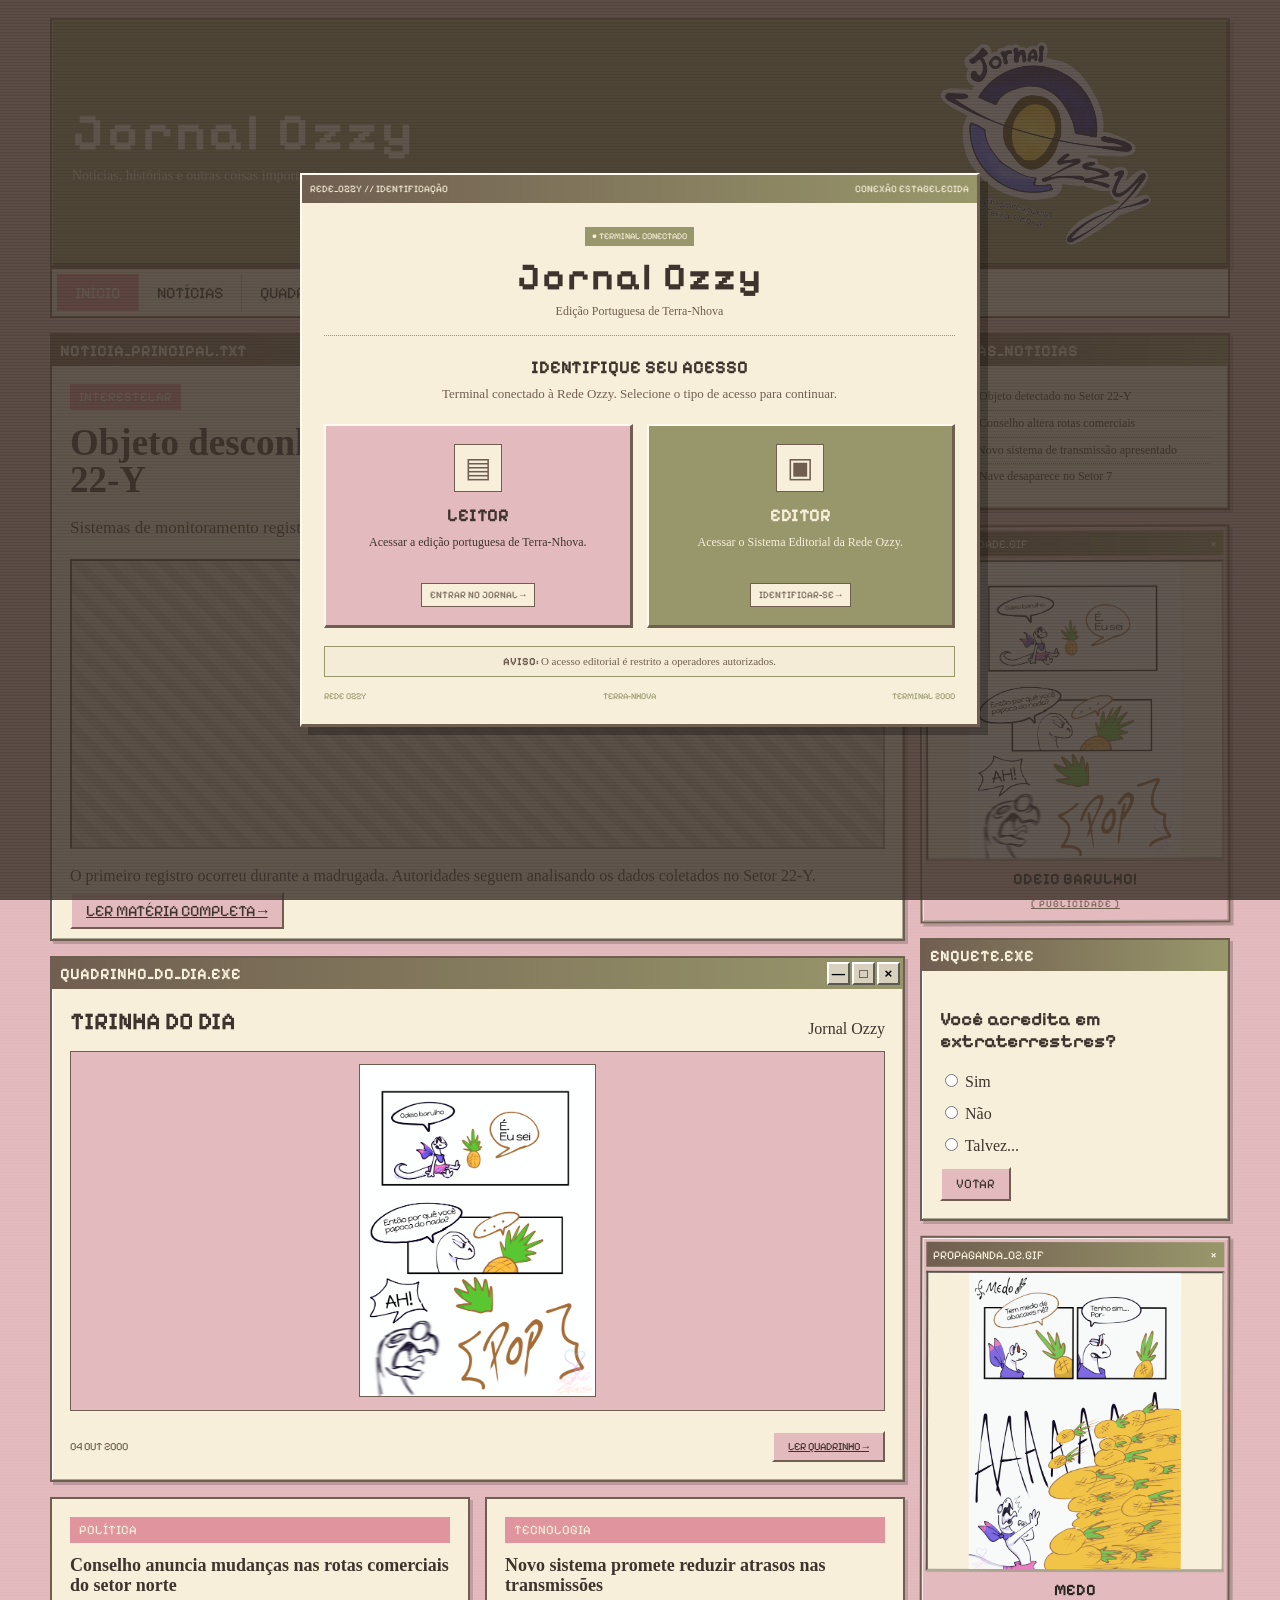
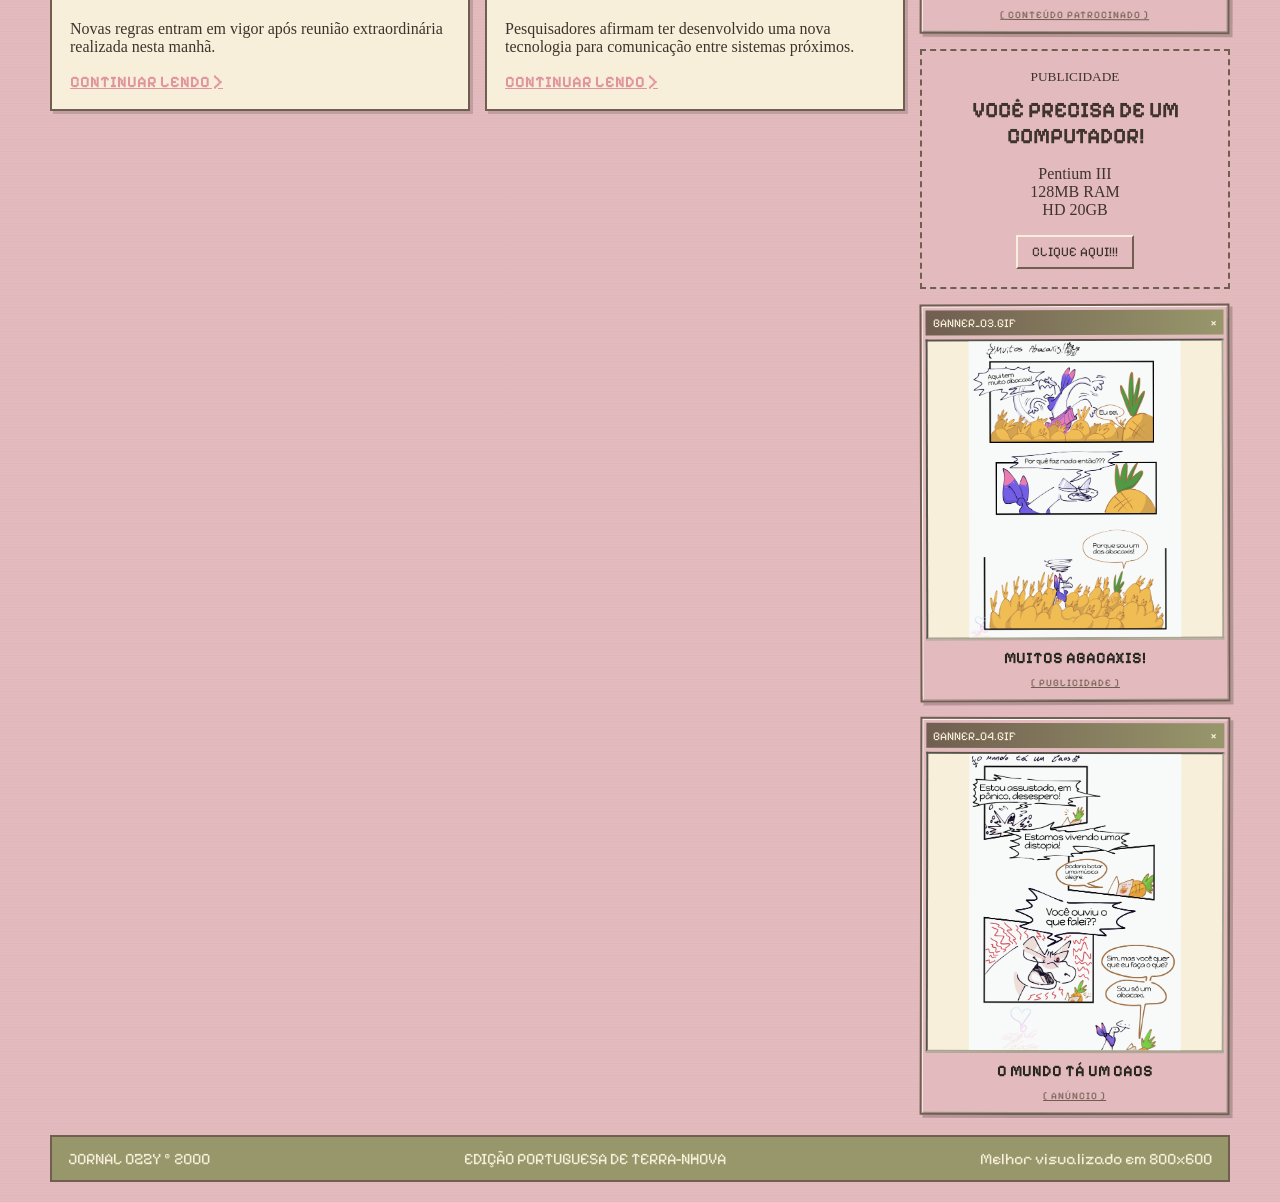
==== commit 394d59e6: "Update index.html" ====
--- a/index.html
+++ b/index.html
@@ -645,7 +645,7 @@
                     >
 
                         <img
-                            src="assets/quadrinhos/Odeio-barulho.png"
+                            src="assets/quadrinhos/odeio-barulho.png"
                             alt="Quadrinho Odeio Barulho"
                         >
 
@@ -841,7 +841,7 @@
                 <div class="quadrinho-imagem">
 
                     <img
-                        src="assets/quadrinhos/Odeio-barulho.png"
+                        src="assets/quadrinhos/odeio-barulho.png"
                         alt="Tirinha Odeio Barulho"
                     >
 
@@ -1054,7 +1054,7 @@
                 <div class="quadrinho-imagem">
 
                     <img
-                        src="assets/quadrinhos/Muitos-abacaxis.png"
+                        src="assets/quadrinhos/muitos-abacaxis.png"
                         alt="Tirinha Muitos Abacaxis"
                     >
 
@@ -1099,7 +1099,7 @@
                 <div class="quadrinho-imagem">
 
                     <img
-                        src="assets/quadrinhos/Mundo-ta-um-caos.png"
+                        src="assets/quadrinhos/mundo-ta-um-caos.png"
                         alt="Tirinha O Mundo Tá Um Caos"
                     >
 
@@ -1146,7 +1146,14 @@
 
     </footer>
 
+    <!-- ========================================
+     SISTEMA DE AUTENTICAÇÃO EDITORIAL
+    js
+    ========================================= -->
+
+        <script type="module" src="js/javascript.js"></script>
+
 
 </body>
 
-</html>+</html>
--- a/css/style.css
+++ b/css/style.css
@@ -3906,4 +3906,4 @@
         display: none;
     }
 
-}+}
